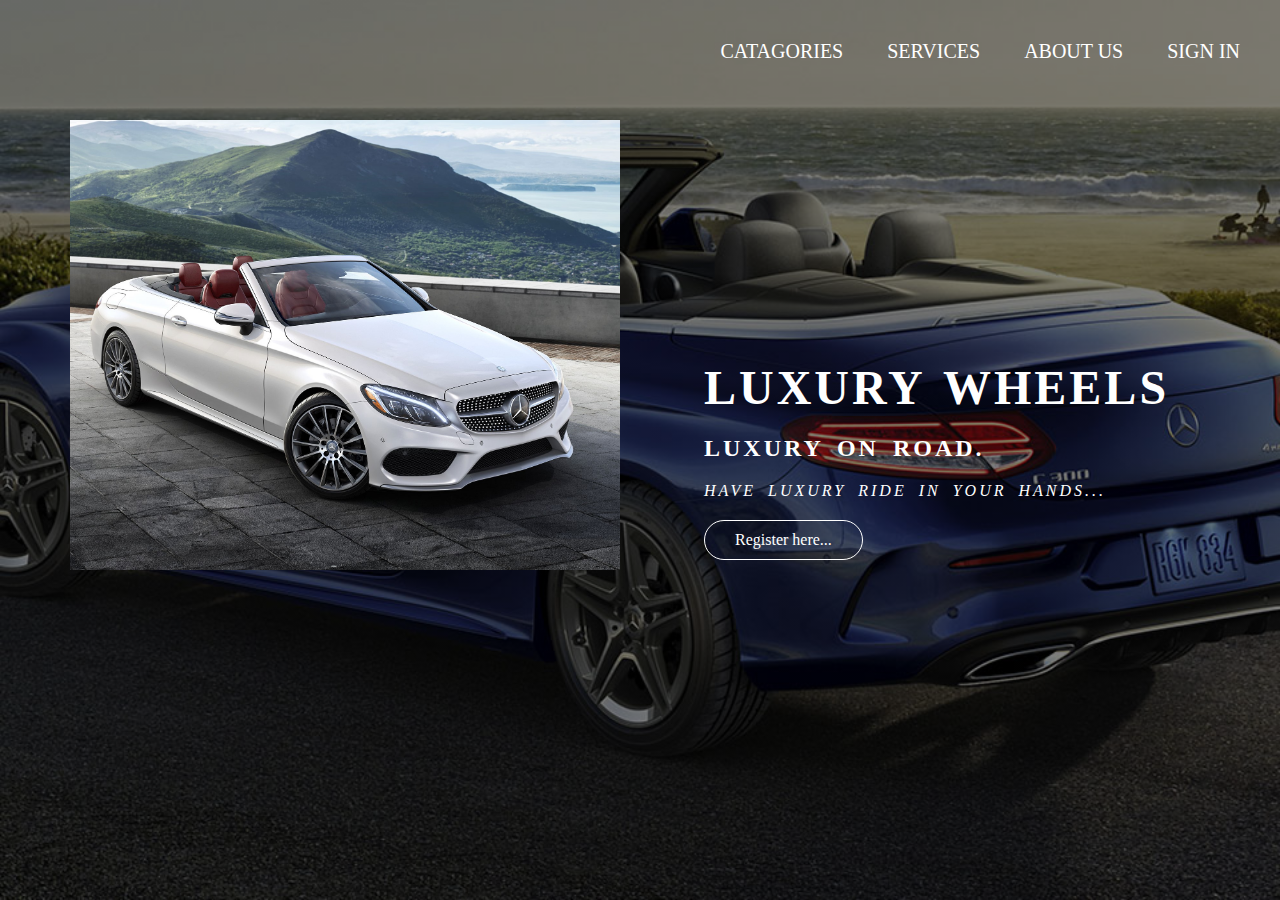
==== index.html @ c205bdd3 "lol" ====
<!DOCTYPE html>
<html>
<head>
	<title>WelcomePage</title>
	<link rel="stylesheet" type="text/css" href="CSS/Style.css">
</head>
<!--<script src="jQuery.js"></script>-->
<body>
	<header>

			<nav>
					<div class="row">
						<ul class="main-nav">
							<li><a href="CATAGORIES.html"><b>CATAGORIES</b></a></li>
							<li><a href="#"><b>SERVICES</b></a></li>
							<li><a href="#"><b>ABOUT US</b></a></li>
							<li><a href="#"><b>SIGN IN</b></a></li>
						</ul>		
						<img src="Images/cabriolet1.jpg" class="pic" >			
					</div>
			</nav>
	
	</header>
	<div class ="main-content">
					<h1>Luxury Wheels</h1>
					<h3>Luxury on road.</h3>
					<p>Have luxury ride in your hands...</p>
					<a href="#" class ="btn btn-full"><b>Register here...</b></a>
				</div>
	
	
</body>
</html>
---- CSS/Style.css ----
*{
	margin: 0px;
	padding: 0px;
	box-sizing: border-box;
}

header{
	background-image:linear-gradient(rgba(0,0,0,0.5),rgba(0,0,0,0.5)), url('../Images/cclass.jpg');
	background-size: cover;
	background-repeat: no-repeat;
	background-position: center;
	height:100vh;
}

.row{
	max-width: :1180px;
	margin: 0 auto;
}
.pic{
	height:450px;
	width:550px;
	float: left;
	margin-top:120px;
	margin-left:70px;
	border: 0px solid;

}
.main-nav{
	float: right;
	margin: 40px
}
.main-nav li{

	display: inline-block;
	list-style: none;
	margin-left: 40px;

}

.main-nav li a{
	color: #fff;
	text-decoration: none;
	text-transform:	uppercase;
	font-size:20px;
	font-weight: 100;
	transform: scale(1);
}
.main-nav li a:hover{

	text-decoration: underline;
	transform: scale(2);
}
.main-content{
	
	position: absolute;
	top:40%;
	left:55%;
	
	
}

h1{
	color:#fff;
	font-size: 300%;
	word-spacing: 5px;
	letter-spacing: 3px;
	margin-bottom: 20px;
	text-transform: uppercase;
	
}
h3{
	color:#fff;
	font-size: 150%;
	word-spacing: 5px;
	letter-spacing: 3px;
	margin-bottom: 20px;
	text-transform: uppercase;
	
}
p{
	color:#fff;
	font-size: 100%;
	word-spacing: 5px;
	letter-spacing: 3px;
	margin-bottom: 20px;
	text-transform: uppercase;
	font-style: italic;
	
}
.btn{
	display: inline-block;
	padding: 10px 30px;
	font-weight: lighter;;
	text-decoration: none;
	border-radius: 200px;
	transition: background-color 0.2s,border 0.2s,color 0.2;
}
.btn-full{
		background-color: transparent;
		color: #fff;
		border: 1px solid;
}
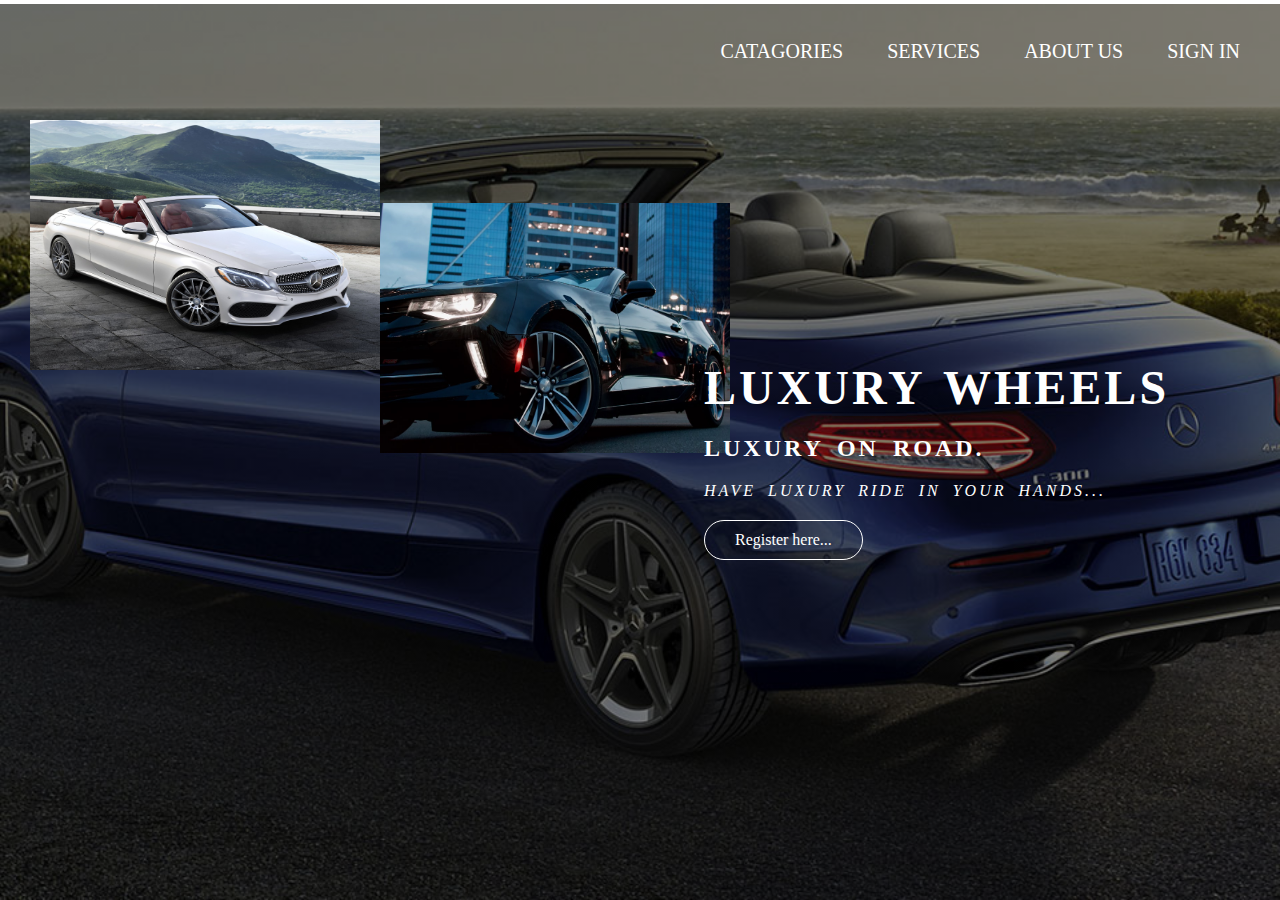
==== commit 3261b22e: "changes in animation" ====
--- a/index.html
+++ b/index.html
@@ -3,6 +3,7 @@
 <head>
 	<title>WelcomePage</title>
 	<link rel="stylesheet" type="text/css" href="CSS/Style.css">
+	<link rel="stylesheet" type="text/css" href="CSS/animate.css">
 </head>
 <!--<script src="jQuery.js"></script>-->
 <body>
@@ -10,19 +11,21 @@
 
 			<nav>
 					<div class="row">
-						<ul class="main-nav">
+						<ul class="main-nav animated fadeIn">
 							<li><a href="CATAGORIES.html"><b>CATAGORIES</b></a></li>
 							<li><a href="#"><b>SERVICES</b></a></li>
 							<li><a href="#"><b>ABOUT US</b></a></li>
 							<li><a href="#"><b>SIGN IN</b></a></li>
 						</ul>		
-						<img src="Images/cabriolet1.jpg" class="pic" >			
+						<img src="Images/cabriolet1.jpg" class="pic animated fadeIn" >	
+						<img src="Images/car1.jpg" class="pic1 animated fadeIn" >
+						<div class="sty"></div>
 					</div>
 			</nav>
 	
 	</header>
-	<div class ="main-content">
-					<h1>Luxury Wheels</h1>
+	<div class ="main-content animated fadeIn">
+					<h1 >Luxury Wheels</h1>
 					<h3>Luxury on road.</h3>
 					<p>Have luxury ride in your hands...</p>
 					<a href="#" class ="btn btn-full"><b>Register here...</b></a>
--- a/CSS/Style.css
+++ b/CSS/Style.css
@@ -1,3 +1,4 @@
+
 *{
 	margin: 0px;
 	padding: 0px;
@@ -17,13 +18,26 @@
 	margin: 0 auto;
 }
 .pic{
-	height:450px;
-	width:550px;
+	height:250px;
+	width:350px;
 	float: left;
 	margin-top:120px;
-	margin-left:70px;
+	margin-left:30px;
+	border: 0px solid;
+	animation-name: fadeIn;
+}
+.pic1{
+	height:250px;
+	width:350px;
+	float: left;
+	margin-top:100px;
+	margin-left:0px;
 	border: 0px solid;
 
+}
+.sty{
+	border: 2px solid;
+	border-color: #fff;
 }
 .main-nav{
 	float: right;
